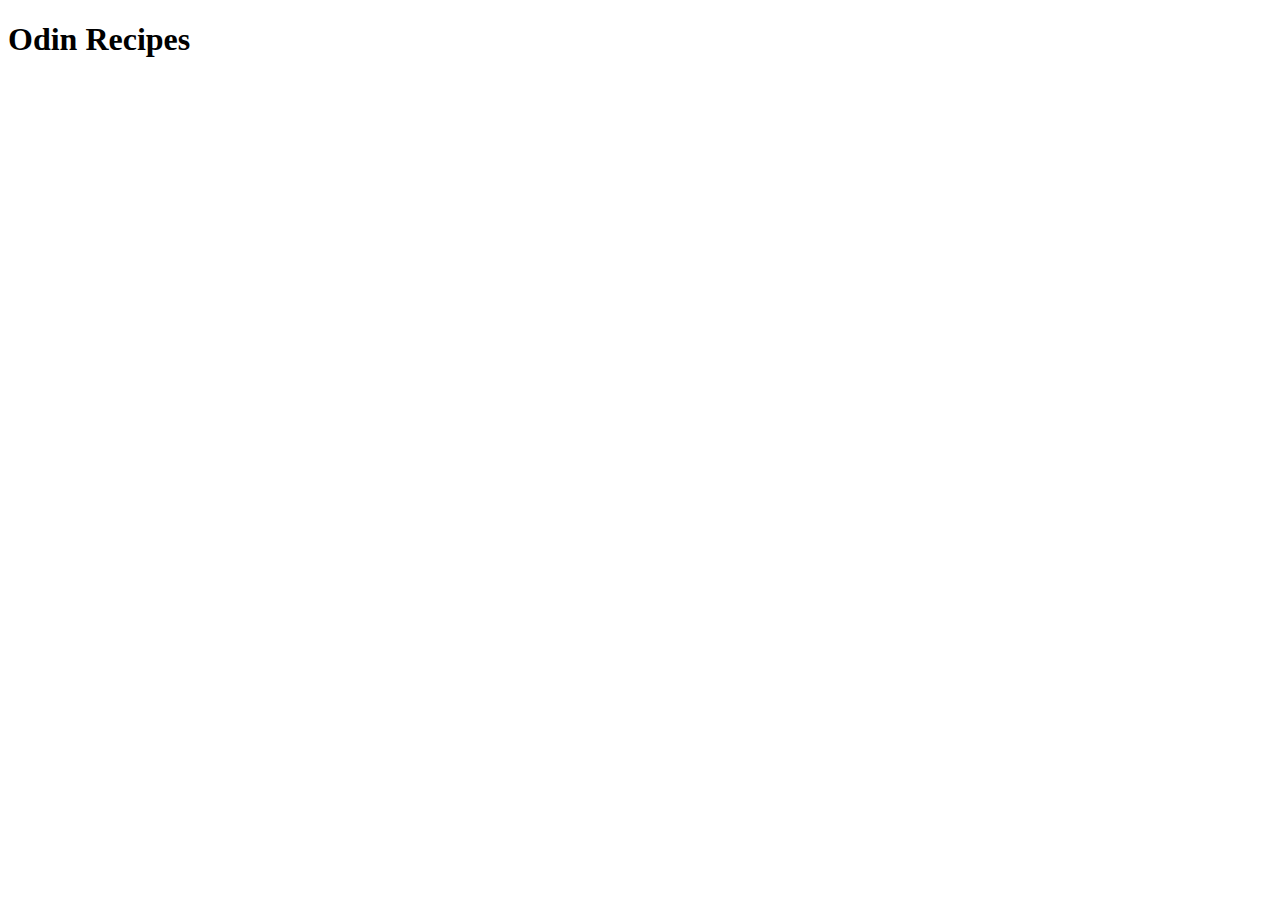
==== index.html @ 4b885343 "Initial structure of site created" ====
<!DOCTYPE html>
<html lang="en">
<head>
    <meta charset="UTF-8">
    <meta name="viewport" content="width=device-width, initial-scale=1.0">
    <title>Odin Recipes</title>
</head>
<body>
    <h1>Odin Recipes</h1>
</body>
</html>
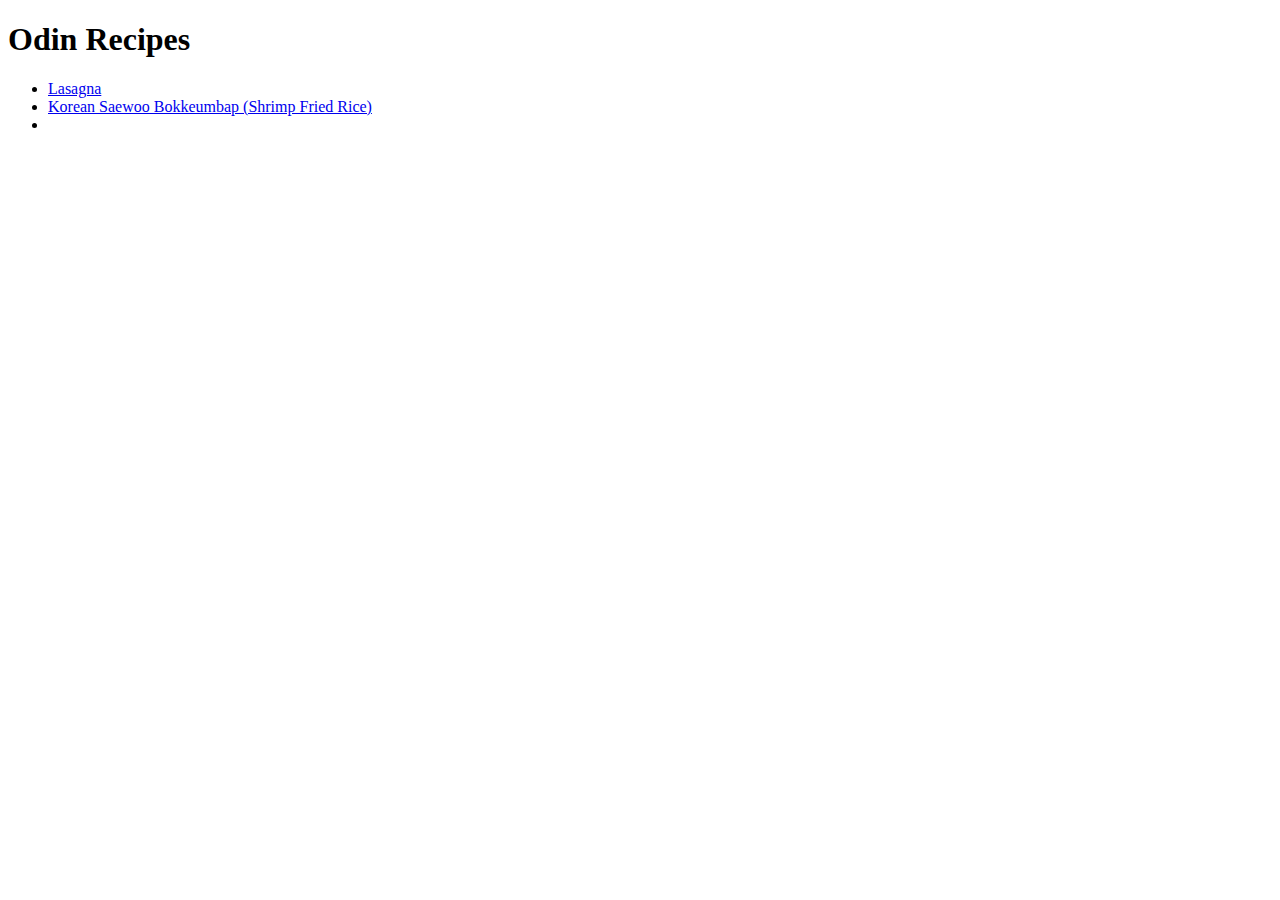
==== commit d3caaed0: "Created Fried Rice recipe page, linked index to recipe" ====
--- a/index.html
+++ b/index.html
@@ -7,5 +7,11 @@
 </head>
 <body>
     <h1>Odin Recipes</h1>
+
+    <ul>
+        <li><a href="./recipes/lasagna.html">Lasagna</a></li>
+        <li><a href="./recipes/korean_rice.html">Korean Saewoo Bokkeumbap (Shrimp Fried Rice)</a></li>
+        <li></li>
+    </ul>
 </body>
 </html>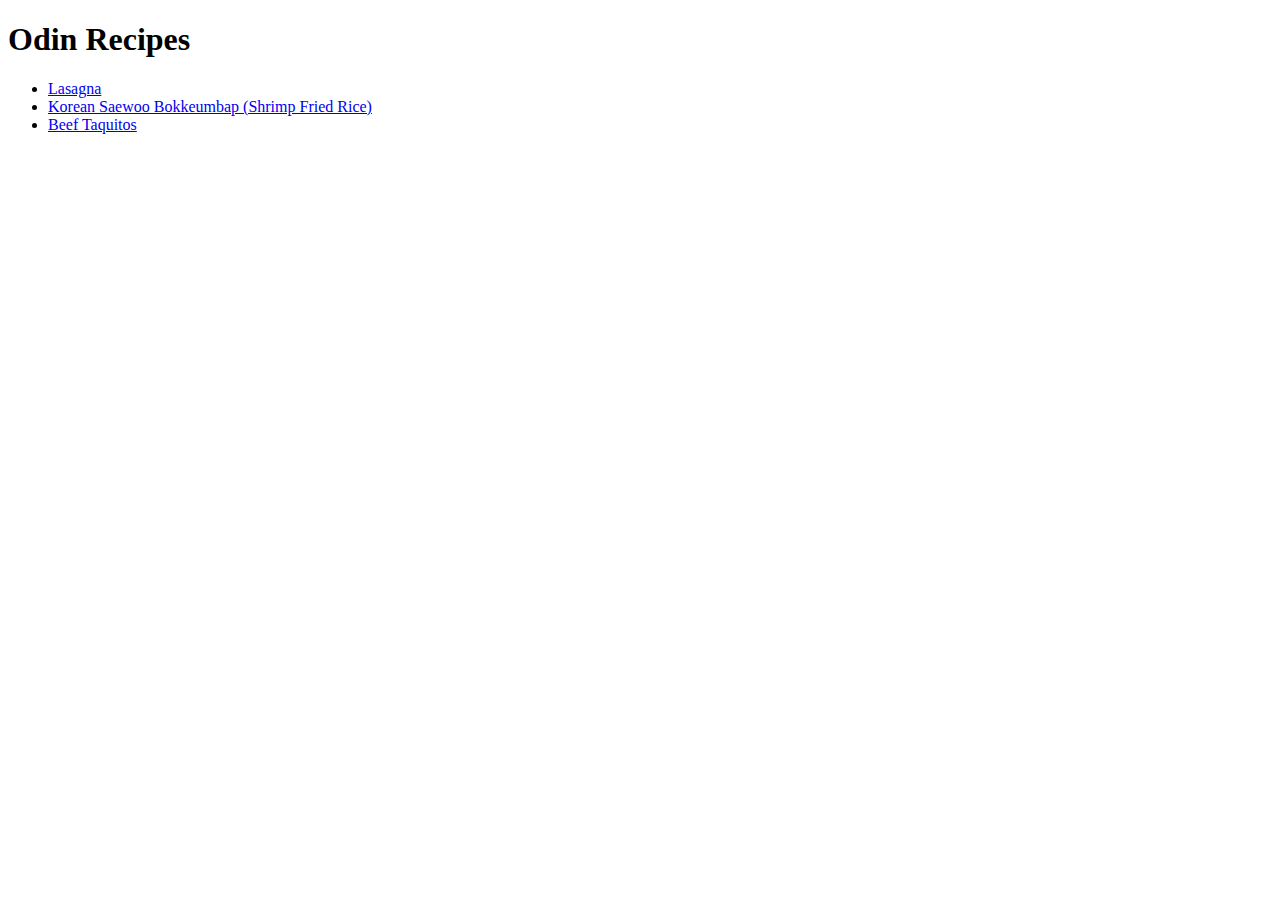
==== commit b7c73f37: "Completed Beef Taquitos recipe page, linked index to recipe" ====
--- a/index.html
+++ b/index.html
@@ -11,7 +11,7 @@
     <ul>
         <li><a href="./recipes/lasagna.html">Lasagna</a></li>
         <li><a href="./recipes/korean_rice.html">Korean Saewoo Bokkeumbap (Shrimp Fried Rice)</a></li>
-        <li></li>
+        <li><a href="./recipes/beef_taquitos.html">Beef Taquitos</a></li>
     </ul>
 </body>
 </html>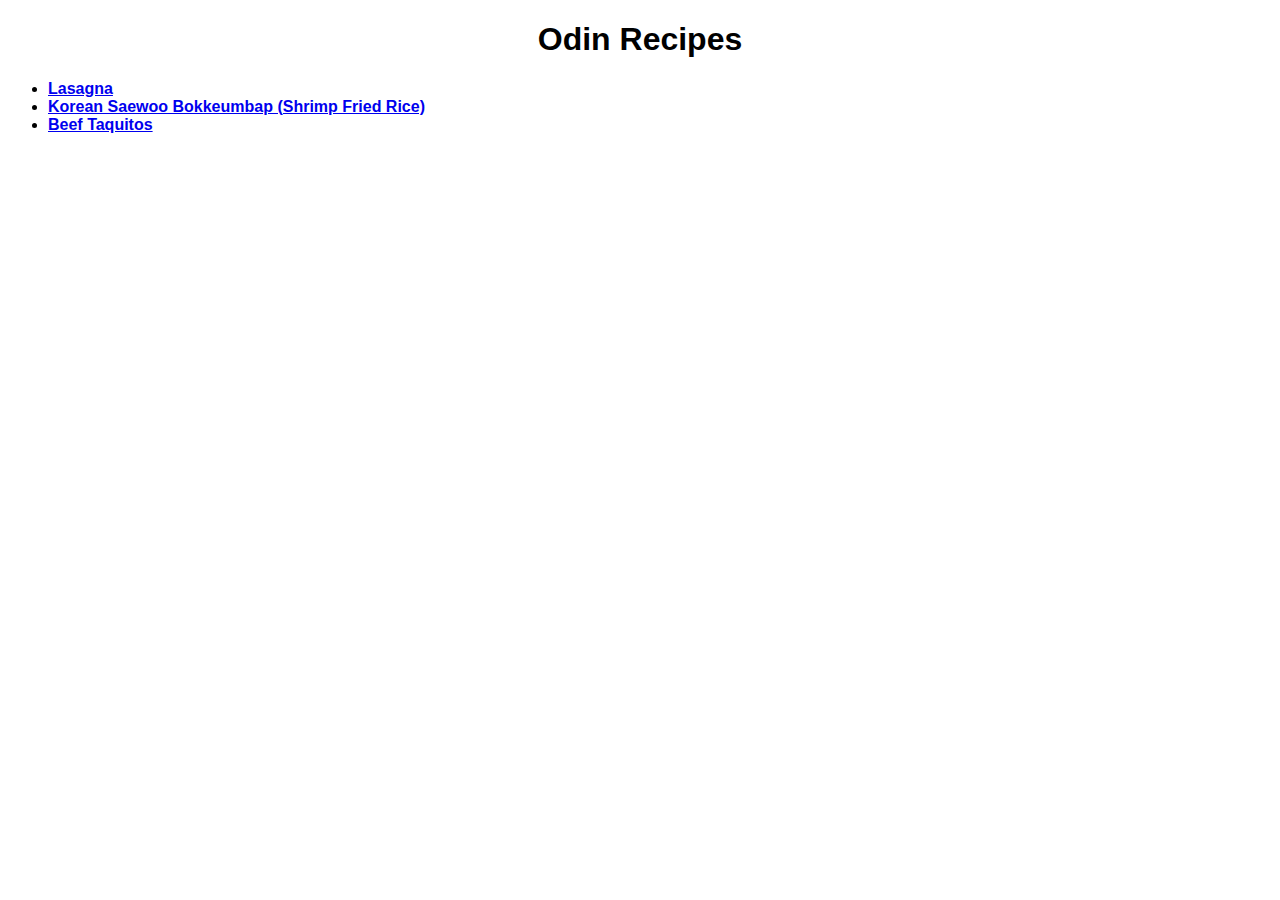
==== commit 7afe8db6: "Added CSS to all recipe pages" ====
--- a/index.html
+++ b/index.html
@@ -4,6 +4,7 @@
     <meta charset="UTF-8">
     <meta name="viewport" content="width=device-width, initial-scale=1.0">
     <title>Odin Recipes</title>
+    <link rel="stylesheet" href="styles.css">
 </head>
 <body>
     <h1>Odin Recipes</h1>
--- a/styles.css
+++ b/styles.css
@@ -0,0 +1,11 @@
+* {
+    font-family: 'Lucida Sans', 'Lucida Sans Regular', 'Lucida Grande', 'Lucida Sans Unicode', Geneva, Verdana, sans-serif;
+}
+
+h1 {
+    text-align: center;
+}
+
+li {
+    font-weight: bold;
+}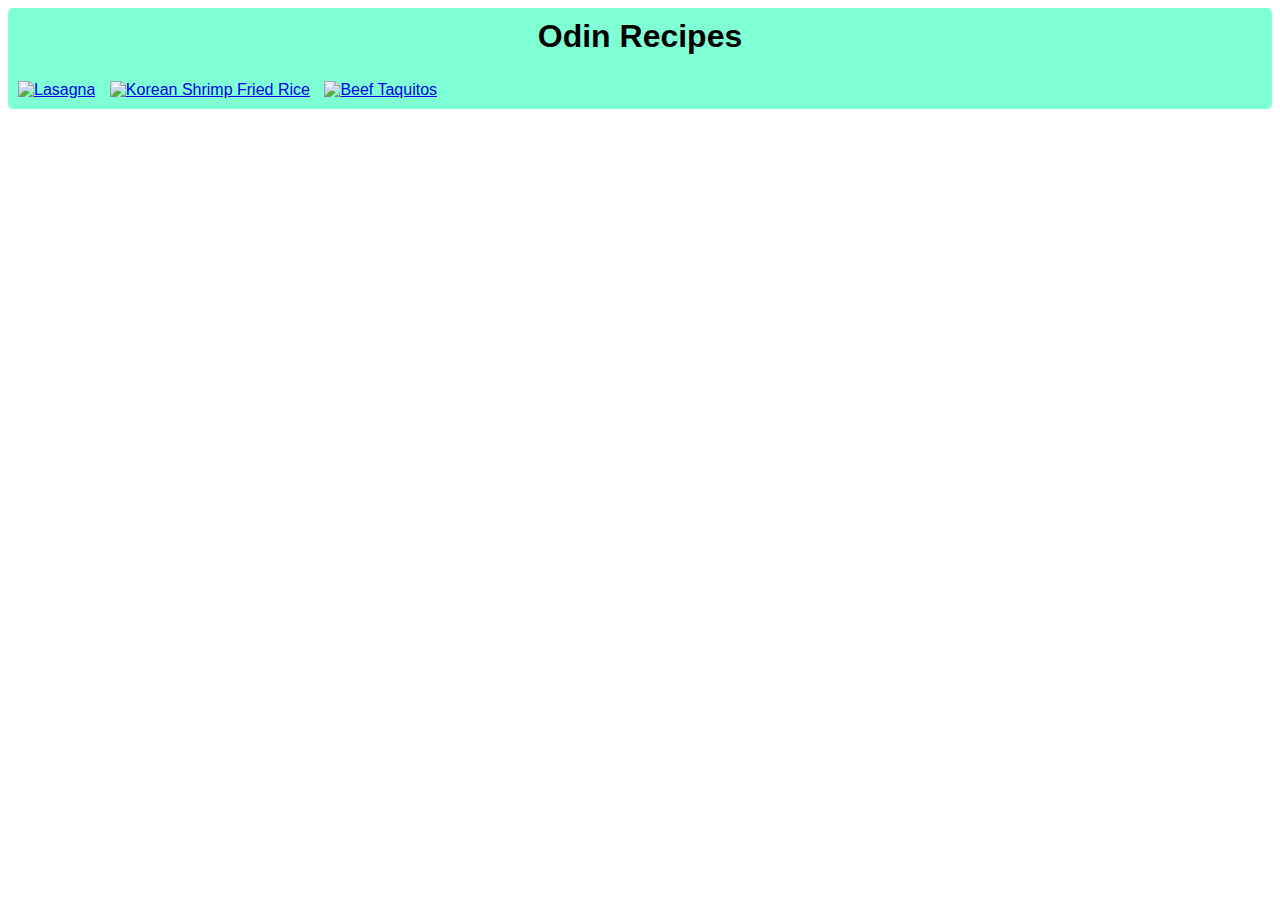
==== commit 3f7617f2: "Changed links on home to images" ====
--- a/index.html
+++ b/index.html
@@ -7,12 +7,17 @@
     <link rel="stylesheet" href="styles.css">
 </head>
 <body>
-    <h1>Odin Recipes</h1>
-
-    <ul>
-        <li><a href="./recipes/lasagna.html">Lasagna</a></li>
-        <li><a href="./recipes/korean_rice.html">Korean Saewoo Bokkeumbap (Shrimp Fried Rice)</a></li>
-        <li><a href="./recipes/beef_taquitos.html">Beef Taquitos</a></li>
-    </ul>
+    <div class="container">
+        <h1 class="main_title">Odin Recipes</h1>
+        <div class="recipes">
+            <a href="./recipes/lasagna.html"><img src="https://www.allrecipes.com/thmb/-i-TFBVa94GOhUdFcOU2rKwlYrE=/750x0/filters:no_upscale():max_bytes(150000):strip_icc():format(webp)/4x3-PASSANO_ALR0123_Makeovers_Lasagna_4622-886df2c62d95473aabf1e259e0469846.jpg" alt="Lasagna" height="auto" width="200"></a>
+        </div>
+        <div class="recipes">
+            <a href="./recipes/korean_rice.html"><img src="https://www.allrecipes.com/thmb/MZyOmzU5yK2gUc3J98DEDLZLc7g=/750x0/filters:no_upscale():max_bytes(150000):strip_icc():format(webp)/972475-d9beab5a23c141af8423ea974de34d10.jpg" alt="Korean Shrimp Fried Rice" height="auto" width="200"></a>
+        </div>
+        <div class="recipes">
+            <a href="./recipes/beef_taquitos.html"><img src="https://www.allrecipes.com/thmb/q5zmat4ZnLc68k6v7kROBH_KtbY=/750x0/filters:no_upscale():max_bytes(150000):strip_icc():format(webp)/2696701-038eb1eea6c64d05aa1e8a2f8f5c31c7.jpg" alt="Beef Taquitos" height="auto" width="200"></a>
+        </div>
+    </div>
 </body>
 </html>--- a/styles.css
+++ b/styles.css
@@ -8,4 +8,20 @@
 
 li {
     font-weight: bold;
+}
+
+.main_title{
+    margin-top: 5px;
+}
+
+.container {
+    background-color: aquamarine;
+    border-radius: 5px;
+    padding: 5px;
+}
+
+.recipes {
+    display: inline-block;
+    margin: 0px auto;
+    padding: 5px;
 }